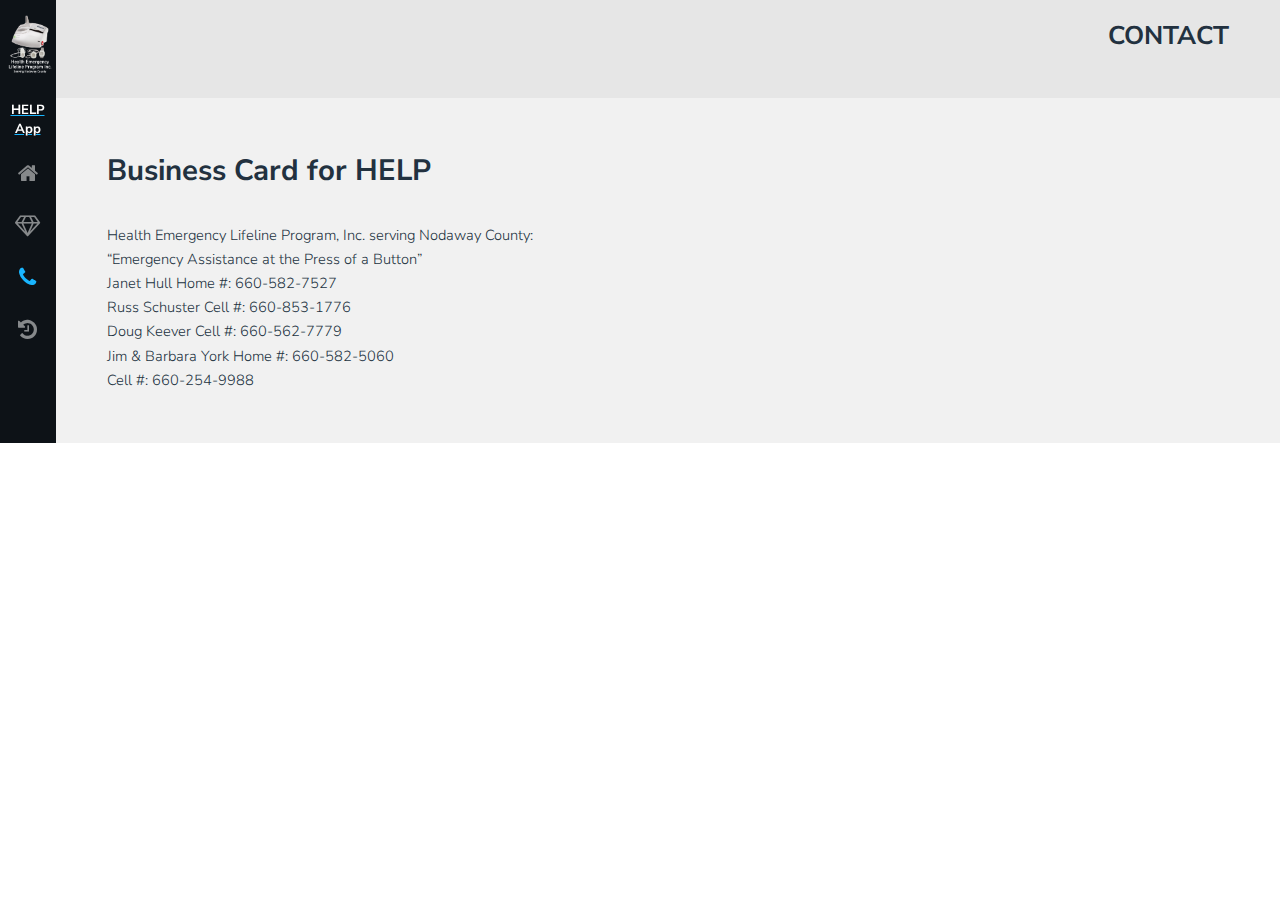
==== contact.html @ f3cf7192 "modified" ====
<!DOCTYPE HTML>
<!--
	Snapshot by TEMPLATED
	templated.co @templatedco
	Released for free under the Creative Commons Attribution 3.0 license (templated.co/license)
-->
<html>

<head>
    <title>Business Card for HELP</title>
    <meta charset="utf-8" />
    <meta name="viewport" content="width=device-width, initial-scale=1" />
    <link rel="stylesheet" href="assets/css/main.css" />
</head>

<body>
    <div class="page-wrap">

        <!-- Nav -->
        <nav id="nav">
            <ul>
                <li><a href="index.html"><img src="logo.png" style="width:60px;height: 60px;"></li>
                    <li><h5><span style="color: white;">HELP App</span></h5></li>
                    <li><a href="index.html"><span class="icon fa-home"></span></a></li>
                    <li><a href="pricing.html"><span class="icon fa-diamond"></span></a></li>
                    <li><a href="contact.html" class="active"><span class="icon fa-phone"></span></a></li>
                    <li><a href="history.html"><span class="icon fa-history"></span></a></li>
            </ul>
        </nav>

        <!-- Main -->
        <section id="main">

            <!-- Header -->
            <header id="header">
                <div><h2>CONTACT</h2></div>
            </header>

            <!-- Section -->
            <section>
                <div class="inner">
                    <header>
                        <h1>Business Card for HELP</h1>
                    </header>
                    <p>Health Emergency Lifeline Program, Inc. serving Nodaway County:<br>
                        “Emergency Assistance at the Press of a Button”<br>
                        Janet Hull Home #: 660-582-7527<br>
                        Russ Schuster Cell #: 660-853-1776<br>
                        Doug Keever Cell #: 660-562-7779<br>
                        Jim & Barbara York Home #: 660-582-5060<br>
                        Cell #: 660-254-9988</p>
                </div>
            </section>
        </section>
    </div>

</body>

</html>
---- assets/css/main.css ----
@import url(font-awesome.min.css);
@import url("https://fonts.googleapis.com/css?family=Nunito+Sans:300,400,600");

/*
	Snapshot by TEMPLATED
	templated.co @templatedco
	Released for free under the Creative Commons Attribution 3.0 license (templated.co/license)
*/

/* Reset */

	html, body, div, span, applet, object, iframe, h1, h2, h3, h4, h5, h6, p, blockquote, pre, a, abbr, acronym, address, big, cite, code, del, dfn, em, img, ins, kbd, q, s, samp, small, strike, strong, sub, sup, tt, var, b, u, i, center, dl, dt, dd, ol, ul, li, fieldset, form, label, legend, table, caption, tbody, tfoot, thead, tr, th, td, article, aside, canvas, details, embed, figure, figcaption, footer, header, hgroup, menu, nav, output, ruby, section, summary, time, mark, audio, video {
		margin: 0;
		padding: 0;
		border: 0;
		font-size: 100%;
		font: inherit;
		vertical-align: baseline;
	}

	article, aside, details, figcaption, figure, footer, header, hgroup, menu, nav, section {
		display: block;
	}

	body {
		line-height: 1;
	}

	ol, ul {
		list-style: none;
	}

	blockquote, q {
		quotes: none;
	}

	blockquote:before, blockquote:after, q:before, q:after {
		content: '';
		content: none;
	}

	table {
		border-collapse: collapse;
		border-spacing: 0;
	}

	body {
		-webkit-text-size-adjust: none;
	}

/* Box Model */

	*, *:before, *:after {
		-moz-box-sizing: border-box;
		-webkit-box-sizing: border-box;
		box-sizing: border-box;
	}

/* Basic */

	@-ms-viewport {
		width: device-width;
	}

	body {
		-ms-overflow-style: scrollbar;
	}

	@media screen and (max-width: 480px) {

		html, body {
			min-width: 320px;
		}

	}

	body {
		background: #fff;
	}

		body.is-loading *, body.is-loading *:before, body.is-loading *:after {
			-moz-animation: none !important;
			-webkit-animation: none !important;
			-ms-animation: none !important;
			animation: none !important;
			-moz-transition: none !important;
			-webkit-transition: none !important;
			-ms-transition: none !important;
			transition: none !important;
		}

/* Type */

	body {
		background-color: #fff;
		color: #22313F;
	}

	body, input, select, textarea {
		font-family: "Nunito Sans", Arial, Helvetica, sans-serif;
		font-size: 13pt;
		font-weight: 300;
		line-height: 1.65;
	}

		@media screen and (max-width: 1680px) {

			body, input, select, textarea {
				font-size: 11pt;
			}

		}

		@media screen and (max-width: 1280px) {

			body, input, select, textarea {
				font-size: 11pt;
			}

		}

		@media screen and (max-width: 980px) {

			body, input, select, textarea {
				font-size: 11pt;
			}

		}

		@media screen and (max-width: 736px) {

			body, input, select, textarea {
				font-size: 12pt;
			}

		}

		@media screen and (max-width: 480px) {

			body, input, select, textarea {
				font-size: 12pt;
			}

		}

	a {
		text-decoration: underline;
		color: #19B5FE;
	}

		a:hover {
			text-decoration: none;
			color: #019be3;
		}

	strong, b {
		font-weight: 700;
	}

	em, i {
		font-style: italic;
	}

	p {
		margin: 0 0 2em 0;
	}

	h1, h2, h3, h4, h5, h6 {
		font-weight: 700;
		line-height: 1.5;
		margin: 0 0 1em 0;
	}

		h1 a, h2 a, h3 a, h4 a, h5 a, h6 a {
			color: inherit;
			text-decoration: none;
		}

	h1 {
		font-size: 2em;
	}

		@media screen and (max-width: 480px) {

			h1 {
				font-size: 1.5em;
			}

		}

	h2 {
		font-size: 1.75em;
	}

		@media screen and (max-width: 480px) {

			h2 {
				font-size: 1.4em;
			}

		}

	h3 {
		font-size: 1.35em;
	}

	h4 {
		font-size: 1.1em;
	}

	h5 {
		font-size: 0.9em;
	}

	h6 {
		font-size: 0.7em;
	}

	sub {
		font-size: 0.8em;
		position: relative;
		top: 0.5em;
	}

	sup {
		font-size: 0.8em;
		position: relative;
		top: -0.5em;
	}

	blockquote {
		border-left: solid 4px;
		font-style: italic;
		margin: 0 0 2em 0;
		padding: 0.5em 0 0.5em 2em;
	}

	code {
		border-radius: 4px;
		border: solid 1px;
		font-family: "Courier New", monospace;
		font-size: 0.9em;
		margin: 0 0.25em;
		padding: 0.25em 0.65em;
	}

	pre {
		-webkit-overflow-scrolling: touch;
		font-family: "Courier New", monospace;
		font-size: 0.9em;
		margin: 0 0 2em 0;
	}

		pre code {
			display: block;
			line-height: 1.75;
			padding: 1em 1.5em;
			overflow-x: auto;
		}

	hr {
		border: 0;
		border-bottom: solid 1px;
		margin: 2em 0;
	}

		hr.major {
			margin: 3em 0;
		}

	.align-left {
		text-align: left;
	}

	.align-center {
		text-align: center;
	}

	.align-right {
		text-align: right;
	}

/* Box */

	.box {
		border-radius: 4px;
		border: solid 1px rgba(144, 144, 144, 0.25);
		margin-bottom: 2em;
		padding: 1.5em;
	}

		.box > :last-child,
		.box > :last-child > :last-child,
		.box > :last-child > :last-child > :last-child {
			margin-bottom: 0;
		}

		.box.alt {
			border: 0;
			border-radius: 0;
			padding: 0;
		}

/* Button */

	input[type="submit"],
	input[type="reset"],
	input[type="button"],
	button,
	.button {
		-moz-appearance: none;
		-webkit-appearance: none;
		-ms-appearance: none;
		appearance: none;
		-moz-transition: background-color 0.2s ease-in-out, color 0.2s ease-in-out;
		-webkit-transition: background-color 0.2s ease-in-out, color 0.2s ease-in-out;
		-ms-transition: background-color 0.2s ease-in-out, color 0.2s ease-in-out;
		transition: background-color 0.2s ease-in-out, color 0.2s ease-in-out;
		background: #19B5FE;
		color: #FFF;
		border-radius: 4px;
		border: 0;
		cursor: pointer;
		display: inline-block;
		font-weight: 700;
		height: 2.85em;
		line-height: 2.95em;
		padding: 0 1.5em;
		text-align: center;
		text-decoration: none;
		white-space: nowrap;
	}

		input[type="submit"].active,
		input[type="reset"].active,
		input[type="button"].active,
		button.active,
		.button.active {
			color: #FFF;
			background: #22313F;
		}

			input[type="submit"].active:hover,
			input[type="reset"].active:hover,
			input[type="button"].active:hover,
			button.active:hover,
			.button.active:hover {
				color: #FFF;
				background: #22313F;
			}

		input[type="submit"]:hover,
		input[type="reset"]:hover,
		input[type="button"]:hover,
		button:hover,
		.button:hover {
			color: #FFF;
			background: #019be3;
		}

		input[type="submit"].alt,
		input[type="reset"].alt,
		input[type="button"].alt,
		button.alt,
		.button.alt {
			background: none;
			box-shadow: 0 0 0 2px rgba(144, 144, 144, 0.25);
		}

			input[type="submit"].alt:hover,
			input[type="reset"].alt:hover,
			input[type="button"].alt:hover,
			button.alt:hover,
			.button.alt:hover {
				background: rgba(144, 144, 144, 0.075);
				box-shadow: 0 0 0 2px rgba(144, 144, 144, 0.25);
			}

		input[type="submit"].icon,
		input[type="reset"].icon,
		input[type="button"].icon,
		button.icon,
		.button.icon {
			padding-left: 1.35em;
		}

			input[type="submit"].icon:before,
			input[type="reset"].icon:before,
			input[type="button"].icon:before,
			button.icon:before,
			.button.icon:before {
				margin-right: 0.5em;
			}

		input[type="submit"].fit,
		input[type="reset"].fit,
		input[type="button"].fit,
		button.fit,
		.button.fit {
			display: block;
			margin: 0 0 1em 0;
			width: 100%;
		}

		input[type="submit"].small,
		input[type="reset"].small,
		input[type="button"].small,
		button.small,
		.button.small {
			font-size: 0.8em;
		}

		input[type="submit"].big,
		input[type="reset"].big,
		input[type="button"].big,
		button.big,
		.button.big {
			font-size: 1.35em;
			padding: 0 2em;
		}

		input[type="submit"].disabled, input[type="submit"]:disabled,
		input[type="reset"].disabled,
		input[type="reset"]:disabled,
		input[type="button"].disabled,
		input[type="button"]:disabled,
		button.disabled,
		button:disabled,
		.button.disabled,
		.button:disabled {
			-moz-pointer-events: none;
			-webkit-pointer-events: none;
			-ms-pointer-events: none;
			pointer-events: none;
			opacity: 0.25;
		}

		@media screen and (max-width: 480px) {

			input[type="submit"],
			input[type="reset"],
			input[type="button"],
			button,
			.button {
				padding: 0;
			}

		}

/* Contact */

	#contact {
		display: -ms-flexbox;
		-ms-flex-pack: justify;
		display: -moz-flex;
		display: -webkit-flex;
		display: -ms-flex;
		display: flex;
		-moz-flex-wrap: wrap;
		-webkit-flex-wrap: wrap;
		-ms-flex-wrap: wrap;
		flex-wrap: wrap;
		-moz-justify-content: space-between;
		-webkit-justify-content: space-between;
		-ms-justify-content: space-between;
		justify-content: space-between;
		background: #ececec;
	}

		#contact form {
			margin: 0;
		}

		#contact .icons {
			margin-bottom: 1em;
		}

		#contact .column {
			padding: 3.5em 0 1.5em 0;
			padding-left: 3.5em;
			padding-right: 3.5em;
			width: 50%;
		}

			#contact .column.social {
				background: #e6e6e6;
			}

			@media screen and (max-width: 980px) {

				#contact .column {
					padding: 2em 0 0.1em 0;
					padding-left: 2em;
					padding-right: 2em;
				}

			}

			@media screen and (max-width: 736px) {

				#contact .column {
					width: 100%;
				}

			}

			@media screen and (max-width: 480px) {

				#contact .column {
					padding: 1em 0 0.1em 0;
					padding-left: 1em;
					padding-right: 1em;
				}

			}

/* Form */

	form {
		margin: 0 0 2em 0;
	}

		form .field {
			margin-bottom: 1.5em;
		}

			form .field.half {
				display: inline-block;
				width: 48%;
			}

				form .field.half.first {
					margin-right: 2.5%;
				}

		@media screen and (max-width: 980px) {

			form .field.half {
				display: block;
				width: 100%;
			}

				form .field.half.first {
					margin-right: 0;
				}

		}

	label {
		display: block;
		font-size: 0.9em;
		font-weight: 700;
		margin: 0 0 1em 0;
	}

	input[type="text"],
	input[type="password"],
	input[type="email"],
	select,
	textarea {
		-moz-appearance: none;
		-webkit-appearance: none;
		-ms-appearance: none;
		appearance: none;
		border-radius: 4px;
		border: solid 1px rgba(25, 181, 254, 0.25);
		color: inherit;
		display: block;
		outline: 0;
		padding: 0 1em;
		text-decoration: none;
		width: 100%;
	}

		input[type="text"]:invalid,
		input[type="password"]:invalid,
		input[type="email"]:invalid,
		select:invalid,
		textarea:invalid {
			box-shadow: none;
		}

		input[type="text"]:active, input[type="text"]:focus,
		input[type="password"]:active,
		input[type="password"]:focus,
		input[type="email"]:active,
		input[type="email"]:focus,
		select:active,
		select:focus,
		textarea:active,
		textarea:focus {
			border: solid 1px #19B5FE;
		}

	.select-wrapper {
		text-decoration: none;
		display: block;
		position: relative;
	}

		.select-wrapper:before {
			-moz-osx-font-smoothing: grayscale;
			-webkit-font-smoothing: antialiased;
			font-family: FontAwesome;
			font-style: normal;
			font-weight: normal;
			text-transform: none !important;
		}

		.select-wrapper:before {
			content: '\f078';
			display: block;
			height: 2.75em;
			line-height: 2.75em;
			pointer-events: none;
			position: absolute;
			right: 0;
			text-align: center;
			top: 0;
			width: 2.75em;
		}

		.select-wrapper select::-ms-expand {
			display: none;
		}

	input[type="text"],
	input[type="password"],
	input[type="email"],
	select {
		height: 2.75em;
	}

	textarea {
		padding: 0.75em 1em;
	}

	input[type="checkbox"],
	input[type="radio"] {
		-moz-appearance: none;
		-webkit-appearance: none;
		-ms-appearance: none;
		appearance: none;
		display: block;
		float: left;
		margin-right: -2em;
		opacity: 0;
		width: 1em;
		z-index: -1;
	}

		input[type="checkbox"] + label,
		input[type="radio"] + label {
			text-decoration: none;
			cursor: pointer;
			display: inline-block;
			font-size: 1em;
			font-weight: 300;
			padding-left: 2.4em;
			padding-right: 0.75em;
			position: relative;
		}

			input[type="checkbox"] + label:before,
			input[type="radio"] + label:before {
				-moz-osx-font-smoothing: grayscale;
				-webkit-font-smoothing: antialiased;
				font-family: FontAwesome;
				font-style: normal;
				font-weight: normal;
				text-transform: none !important;
			}

			input[type="checkbox"] + label:before,
			input[type="radio"] + label:before {
				border-radius: 4px;
				border: solid 1px;
				content: '';
				display: inline-block;
				height: 1.65em;
				left: 0;
				line-height: 1.58125em;
				position: absolute;
				text-align: center;
				top: 0;
				width: 1.65em;
			}

		input[type="checkbox"]:checked + label:before,
		input[type="radio"]:checked + label:before {
			content: '\f00c';
		}

	input[type="checkbox"] + label:before {
		border-radius: 4px;
	}

	input[type="radio"] + label:before {
		border-radius: 100%;
	}

	::-webkit-input-placeholder {
		opacity: 1.0;
		color: rgba(34, 49, 63, 0.25);
	}

	:-moz-placeholder {
		opacity: 1.0;
		color: rgba(34, 49, 63, 0.25);
	}

	::-moz-placeholder {
		opacity: 1.0;
		color: rgba(34, 49, 63, 0.25);
	}

	:-ms-input-placeholder {
		opacity: 1.0;
		color: rgba(34, 49, 63, 0.25);
	}

	.formerize-placeholder {
		opacity: 1.0;
		color: rgba(34, 49, 63, 0.25);
	}

/* Gallery */

	@-moz-keyframes gallery {
		100% {
			opacity: 1;		}
	}

	@-webkit-keyframes gallery {
		100% {
			opacity: 1;		}
	}

	@-ms-keyframes gallery {
		100% {
			opacity: 1;		}
	}

	@keyframes gallery {
		100% {
			opacity: 1;		}
	}

	.gallery {
		padding: 3.5em;
		position: relative;
		overflow: hidden;
		min-height: 37em;
	}

		@media screen and (max-width: 980px) {

			.gallery {
				padding: 2em;
				min-height: 20em;
			}

				.gallery header h2 {
					margin-bottom: 1em;
				}

		}

		@media screen and (max-width: 480px) {

			.gallery {
				padding: 1em;
			}

		}

		.gallery header {
			display: -ms-flexbox;
			-ms-flex-pack: justify;
			display: -moz-flex;
			display: -webkit-flex;
			display: -ms-flex;
			display: flex;
			-moz-flex-wrap: wrap;
			-webkit-flex-wrap: wrap;
			-ms-flex-wrap: wrap;
			flex-wrap: wrap;
			-moz-justify-content: space-between;
			-webkit-justify-content: space-between;
			-ms-justify-content: space-between;
			justify-content: space-between;
		}

			.gallery header.special {
				-moz-justify-content: center;
				-webkit-justify-content: center;
				-ms-justify-content: center;
				justify-content: center;
			}

			@media screen and (max-width: 736px) {

				.gallery header {
					display: block;
				}

			}

			@media screen and (max-width: 480px) {

				.gallery header h2 {
					margin-bottom: .5em;
				}

			}

		.gallery footer {
			text-align: center;
			margin-top: 4em;
		}

		.gallery .content {
			display: -ms-flexbox;
			display: -moz-flex;
			display: -webkit-flex;
			display: -ms-flex;
			display: flex;
			-moz-flex-wrap: wrap;
			-webkit-flex-wrap: wrap;
			-ms-flex-wrap: wrap;
			flex-wrap: wrap;
			-moz-justify-content: -moz-flex-start;
			-webkit-justify-content: -webkit-flex-start;
			-ms-justify-content: -ms-flex-start;
			justify-content: flex-start;
		}

			.gallery .content .media {
				-moz-animation: gallery 0.75s ease-out 0.4s forwards;
				-webkit-animation: gallery 0.75s ease-out 0.4s forwards;
				-ms-animation: gallery 0.75s ease-out 0.4s forwards;
				animation: gallery 0.75s ease-out 0.4s forwards;
				margin-bottom: 0;
				overflow: hidden;
				opacity: 0;
				position: relative;
				width: 25%;
			}

				.gallery .content .media a {
					display: block;
				}

				.gallery .content .media img {
					-moz-transition: -moz-transform 0.2s ease-in-out;
					-webkit-transition: -webkit-transform 0.2s ease-in-out;
					-ms-transition: -ms-transform 0.2s ease-in-out;
					transition: transform 0.2s ease-in-out;
					max-width: 100%;
					height: auto;
					vertical-align: middle;
				}

				.gallery .content .media:hover img {
					-moz-transform: scale(1.075);
					-webkit-transform: scale(1.075);
					-ms-transform: scale(1.075);
					transform: scale(1.075);
				}

				@media screen and (max-width: 736px) {

					.gallery .content .media {
						width: 50%;
					}

				}

				@media screen and (max-width: 480px) {

					.gallery .content .media {
						width: 100%;
					}

				}

/* Icon */

	.icon {
		text-decoration: none;
		border-bottom: none;
		position: relative;
	}

		.icon:before {
			-moz-osx-font-smoothing: grayscale;
			-webkit-font-smoothing: antialiased;
			font-family: FontAwesome;
			font-style: normal;
			font-weight: normal;
			text-transform: none !important;
		}

		.icon > .label {
			display: none;
		}

/* Image */

	.image {
		border: 0;
		display: inline-block;
		position: relative;
	}

		.image img {
			display: block;
		}

		.image.left, .image.right {
			max-width: 40%;
		}

			.image.left img, .image.right img {
				width: 100%;
			}

			@media screen and (max-width: 480px) {

				.image.left, .image.right {
					max-width: 100%;
					width: 100%;
				}

			}

		.image.left {
			float: left;
			margin: 0 1.5em 1em 0;
			top: 0.25em;
		}

			@media screen and (max-width: 480px) {

				.image.left {
					float: none;
					margin: 0 0 1em 0;
				}

			}

		.image.right {
			float: right;
			margin: 0 0 1em 1.5em;
			top: 0.25em;
		}

			@media screen and (max-width: 480px) {

				.image.right {
					float: none;
					margin: 0 0 1em 0;
				}

			}

		.image.fit {
			display: block;
			margin: 0 0 2em 0;
			width: 100%;
		}

			.image.fit img {
				width: 100%;
			}

		.image.special {
			border: solid 1px rgba(144, 144, 144, 0.25);
			padding: 1em;
		}

		.image.main {
			display: block;
			margin: 0 0 3em 0;
			width: 100%;
		}

			.image.main img {
				width: 100%;
			}

/* List */

	ol {
		list-style: decimal;
		margin: 0 0 2em 0;
		padding-left: 1.25em;
	}

		ol li {
			padding-left: 0.25em;
		}

	ul {
		list-style: disc;
		margin: 0 0 2em 0;
		padding-left: 1em;
	}

		ul li {
			padding-left: 0.5em;
		}

		ul.alt {
			list-style: none;
			padding-left: 0;
		}

			ul.alt li {
				border-top: solid 1px;
				padding: 0.5em 0;
			}

				ul.alt li:first-child {
					border-top: 0;
					padding-top: 0;
				}

		ul.tabs {
			list-style: none;
			padding-left: 0;
		}

			ul.tabs li {
				display: inline-block;
			}

				ul.tabs li:first-child {
					padding: 0;
				}

				@media screen and (max-width: 736px) {

					ul.tabs li {
						display: block;
						margin: 0 0 .25em 0;
						padding: 0;
					}

						ul.tabs li .button {
							width: 100%;
						}

				}

			@media screen and (max-width: 480px) {

				ul.tabs {
					margin-bottom: 1em;
				}

			}

		ul.icons {
			cursor: default;
			list-style: none;
			padding-left: 0;
		}

			ul.icons li {
				display: inline-block;
				padding: 0 1em 0 0;
			}

				ul.icons li:last-child {
					padding-right: 0;
				}

				ul.icons li .icon:before {
					font-size: 2em;
				}

		ul.actions {
			cursor: default;
			list-style: none;
			padding-left: 0;
		}

			ul.actions li {
				display: inline-block;
				padding: 0 1em 0 0;
				vertical-align: middle;
			}

				ul.actions li:last-child {
					padding-right: 0;
				}

			ul.actions.small li {
				padding: 0 0.5em 0 0;
			}

			ul.actions.vertical li {
				display: block;
				padding: 1em 0 0 0;
			}

				ul.actions.vertical li:first-child {
					padding-top: 0;
				}

				ul.actions.vertical li > * {
					margin-bottom: 0;
				}

			ul.actions.vertical.small li {
				padding: 0.5em 0 0 0;
			}

				ul.actions.vertical.small li:first-child {
					padding-top: 0;
				}

			ul.actions.fit {
				display: table;
				margin-left: -1em;
				padding: 0;
				table-layout: fixed;
				width: calc(100% + 1em);
			}

				ul.actions.fit li {
					display: table-cell;
					padding: 0 0 0 1em;
				}

					ul.actions.fit li > * {
						margin-bottom: 0;
					}

				ul.actions.fit.small {
					margin-left: -0.5em;
					width: calc(100% + 0.5em);
				}

					ul.actions.fit.small li {
						padding: 0 0 0 0.5em;
					}

			@media screen and (max-width: 480px) {

				ul.actions {
					margin: 0 0 2em 0;
				}

					ul.actions li {
						padding: 1em 0 0 0;
						display: block;
						text-align: center;
						width: 100%;
					}

						ul.actions li:first-child {
							padding-top: 0;
						}

						ul.actions li > * {
							width: 100%;
							margin: 0 !important;
						}

							ul.actions li > *.icon:before {
								margin-left: -2em;
							}

					ul.actions.small li {
						padding: 0.5em 0 0 0;
					}

						ul.actions.small li:first-child {
							padding-top: 0;
						}

			}

	dl {
		margin: 0 0 2em 0;
	}

		dl dt {
			display: block;
			font-weight: 700;
			margin: 0 0 1em 0;
		}

		dl dd {
			margin-left: 2em;
		}

/* Section/Article */

	section.special, article.special {
		text-align: center;
	}

	section .inner, article .inner {
		padding: 3.5em 0 1.5em 0;
		padding-left: 3.5em;
		padding-right: 3.5em;
	}

		@media screen and (max-width: 980px) {

			section .inner, article .inner {
				padding: 2em 0 0.1em 0;
				padding-right: 2em;
				padding-left: 2em;
			}

		}

		@media screen and (max-width: 480px) {

			section .inner, article .inner {
				padding: 1em 0 0.1em 0;
				padding-right: 1em;
				padding-left: 1em;
			}

		}

	section .columns, article .columns {
		display: -ms-flexbox;
		display: -moz-flex;
		display: -webkit-flex;
		display: -ms-flex;
		display: flex;
		-moz-flex-wrap: wrap;
		-webkit-flex-wrap: wrap;
		-ms-flex-wrap: wrap;
		flex-wrap: wrap;
		-moz-justify-content: space-between;
		-webkit-justify-content: space-between;
		-ms-justify-content: space-between;
		justify-content: space-between;
	}

		section .columns.double .column, article .columns.double .column {
			width: 48%;
		}

			@media screen and (max-width: 980px) {

				section .columns.double .column, article .columns.double .column {
					width: 100%;
				}

			}

	header p {
		position: relative;
		margin: 0 0 1.5em 0;
	}

	header h2 + p {
		font-size: 1.25em;
		margin-top: -1em;
	}

	header h3 + p {
		font-size: 1.1em;
		margin-top: -0.8em;
	}

	header h4 + p,
	header h5 + p,
	header h6 + p {
		font-size: 0.9em;
		margin-top: -0.6em;
	}

/* Table */

	.table-wrapper {
		-webkit-overflow-scrolling: touch;
		overflow-x: auto;
	}

	table {
		margin: 0 0 2em 0;
		width: 100%;
	}

		table tbody tr {
			border: solid 1px;
			border-left: 0;
			border-right: 0;
		}

		table td {
			padding: 0.75em 0.75em;
		}

		table th {
			font-size: 0.9em;
			font-weight: 700;
			padding: 0 0.75em 0.75em 0.75em;
			text-align: left;
		}

		table thead {
			border-bottom: solid 2px;
		}

		table tfoot {
			border-top: solid 2px;
		}

		table.alt {
			border-collapse: separate;
		}

			table.alt tbody tr td {
				border: solid 1px;
				border-left-width: 0;
				border-top-width: 0;
			}

				table.alt tbody tr td:first-child {
					border-left-width: 1px;
				}

			table.alt tbody tr:first-child td {
				border-top-width: 1px;
			}

			table.alt thead {
				border-bottom: 0;
			}

			table.alt tfoot {
				border-top: 0;
			}

/* Wrapper */

	.page-wrap {
		display: -ms-flexbox;
		display: -moz-flex;
		display: -webkit-flex;
		display: -ms-flex;
		display: flex;
		-moz-flex-wrap: nowrap;
		-webkit-flex-wrap: nowrap;
		-ms-flex-wrap: nowrap;
		flex-wrap: nowrap;
		-moz-justify-content: -moz-flex-start;
		-webkit-justify-content: -webkit-flex-start;
		-ms-justify-content: -ms-flex-start;
		justify-content: flex-start;
	}

	.wrapper {
		position: relative;
	}

		.wrapper > .inner {
			margin: 0 auto;
			width: 60em;
		}

		@media screen and (max-width: 1280px) {

			.wrapper > .inner {
				width: 65em;
			}

		}

		@media screen and (max-width: 980px) {

			.wrapper > .inner {
				width: 100%;
			}

		}

/* Header */

	#header {
		font-weight: 700;
	}

/* Menu */

	#nav {
		background: #0d1217;
		z-index: 10002;
		position: relative;
		width: 4em;
	}

		#nav ul {
			list-style: none;
			margin: 0;
			padding: 0;
			position: fixed;
			top: 1em;
			left: 0;
		}

			#nav ul li {
				padding: 0;
				width: 3.75em;
				text-align: Center;
				margin-bottom: 1em;
			}

				#nav ul li a {
					color: rgba(255, 255, 255, 0.5);
					text-decoration: none;
					font-size: 1.5em;
				}

					#nav ul li a:hover {
						color: white;
					}

					#nav ul li a.active {
						color: #19B5FE;
					}

				@media screen and (max-width: 736px) {

					#nav ul li {
						width: 3.4em;
					}

				}

/* Banner */

	body.is-loading #banner > .inner {
		opacity: 0;
		-moz-transform: translateY(1em);
		-webkit-transform: translateY(1em);
		-ms-transform: translateY(1em);
		transform: translateY(1em);
	}

	#banner {
		display: -ms-flexbox;
		-ms-flex-pack: center;
		-ms-flex-align: center;
		padding: 8em 0 6em 0;
		-moz-align-items: center;
		-webkit-align-items: center;
		-ms-align-items: center;
		align-items: center;
		display: -moz-flex;
		display: -webkit-flex;
		display: -ms-flex;
		display: flex;
		-moz-justify-content: center;
		-webkit-justify-content: center;
		-ms-justify-content: center;
		justify-content: center;
		min-height: 75vh;
		height: 75vh;
		position: relative;
		background: #000;
		background-image: url(../../cover.jpg);
		background-size: cover;
		background-attachment: fixed;
		background-repeat: no-repeat;
		background-position: center;
		text-align: center;
		color: #FFF;
	}

		#banner:before {
			-moz-transition: opacity 3s ease;
			-webkit-transition: opacity 3s ease;
			-ms-transition: opacity 3s ease;
			transition: opacity 3s ease;
			-moz-transition-delay: 0.25s;
			-webkit-transition-delay: 0.25s;
			-ms-transition-delay: 0.25s;
			transition-delay: 0.25s;
			content: '';
			display: block;
			background-color: #000;
			height: 100%;
			left: 0;
			opacity: 0.65;
			position: absolute;
			top: 0;
			width: 100%;
			z-index: 1;
		}

		#banner .inner {
			-moz-transform: none;
			-webkit-transform: none;
			-ms-transform: none;
			transform: none;
			-moz-transition: opacity 1s ease, transform 1s ease;
			-webkit-transition: opacity 1s ease, transform 1s ease;
			-ms-transition: opacity 1s ease, transform 1s ease;
			transition: opacity 1s ease, transform 1s ease;
			position: relative;
			opacity: 1;
			z-index: 3;
			padding: 0 2em;
		}

		#banner h1 {
			font-size: 4em;
			line-height: 1em;
			margin: 0 0 0.5em 0;
			padding: 0;
			color: #FFF;
		}

		#banner p {
			font-size: 1.5em;
			margin-bottom: 1.75em;
		}

		#banner a {
			color: #FFF;
			text-decoration: none;
		}

		@media screen and (max-width: 1280px) {

			#banner h1 {
				font-size: 3.5em;
			}

		}

		@media screen and (max-width: 736px) {

			#banner {
				background-attachment: scroll;
			}

				#banner h1 {
					font-size: 2.25em;
				}

				#banner p {
					font-size: 1.25em;
				}

		}

/* Main */

	#main {
		background: #f1f1f1;
		width: 100%;
	}

		#main #header {
			background: #e6e6e6;
			padding: 1.15em 3.5em;
			text-align: right;
		}

			#main #header h1 {
				margin: 0;
				font-size: 1em;
			}

			@media screen and (max-width: 980px) {

				#main #header {
					padding: 1.15em 2em;
				}

			}

			@media screen and (max-width: 736px) {

				#main #header {
					text-align: center;
				}

			}

/* Footer */

	#footer {
		padding: 4em 0 2em 0;
		background: #f2f2f2;
	}

		#footer .copyright {
			color: #bfbfbf;
			font-size: 0.9em;
			margin: 0 0 2em 0;
			padding: 0 1em;
			text-align: center;
		}

		@media screen and (max-width: 736px) {

			#footer {
				padding: 3em 0 1em 0;
			}

		}
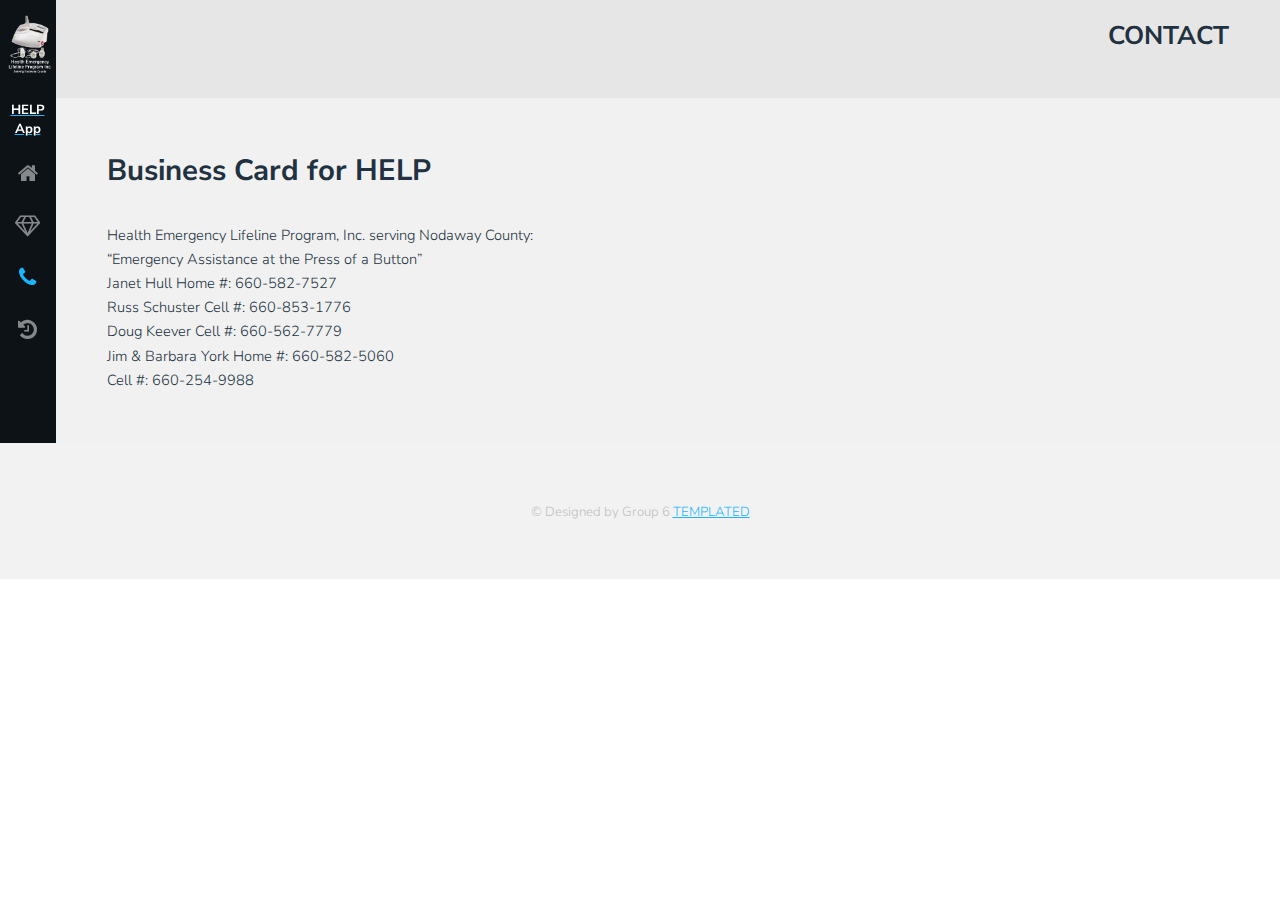
==== commit f6e11abd: "Done some major changes" ====
--- a/contact.html
+++ b/contact.html
@@ -53,7 +53,11 @@
             </section>
         </section>
     </div>
-
+    <footer id="footer">
+        <div class="copyright">
+            &copy; Designed by Group 6 <a href="https://templated.co/">TEMPLATED</a>
+        </div>
+    </footer>
 </body>
 
 </html>--- a/assets/css/main.css
+++ b/assets/css/main.css
@@ -750,7 +750,7 @@
 		padding: 3.5em;
 		position: relative;
 		overflow: hidden;
-		min-height: 37em;
+		min-height: 12em;
 	}
 
 		@media screen and (max-width: 980px) {
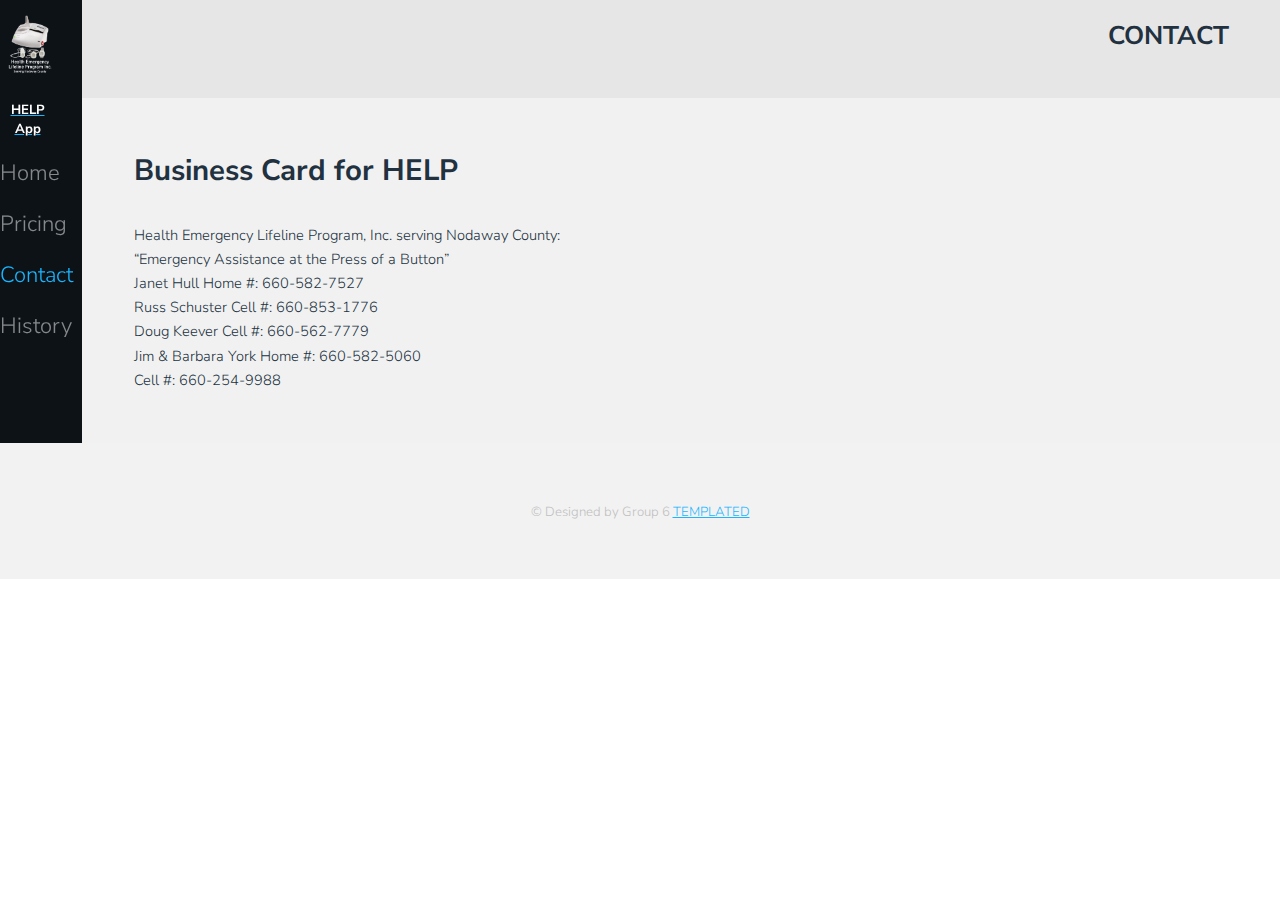
==== commit cdd41699: "Rectified mistakes pointed out in class" ====
--- a/contact.html
+++ b/contact.html
@@ -21,10 +21,10 @@
             <ul>
                 <li><a href="index.html"><img src="logo.png" style="width:60px;height: 60px;"></li>
                     <li><h5><span style="color: white;">HELP App</span></h5></li>
-                    <li><a href="index.html"><span class="icon fa-home"></span></a></li>
-                    <li><a href="pricing.html"><span class="icon fa-diamond"></span></a></li>
-                    <li><a href="contact.html" class="active"><span class="icon fa-phone"></span></a></li>
-                    <li><a href="history.html"><span class="icon fa-history"></span></a></li>
+                    <li><a href="index.html">Home</a></li>
+                    <li><a href="pricing.html" >Pricing</a></li>
+                    <li><a href="contact.html" class="active">Contact</a></li>
+                    <li><a href="history.html">History</a></li>
             </ul>
         </nav>
 
--- a/assets/css/main.css
+++ b/assets/css/main.css
@@ -1397,7 +1397,7 @@
 		background: #0d1217;
 		z-index: 10002;
 		position: relative;
-		width: 4em;
+		width: 6em;
 	}
 
 		#nav ul {
